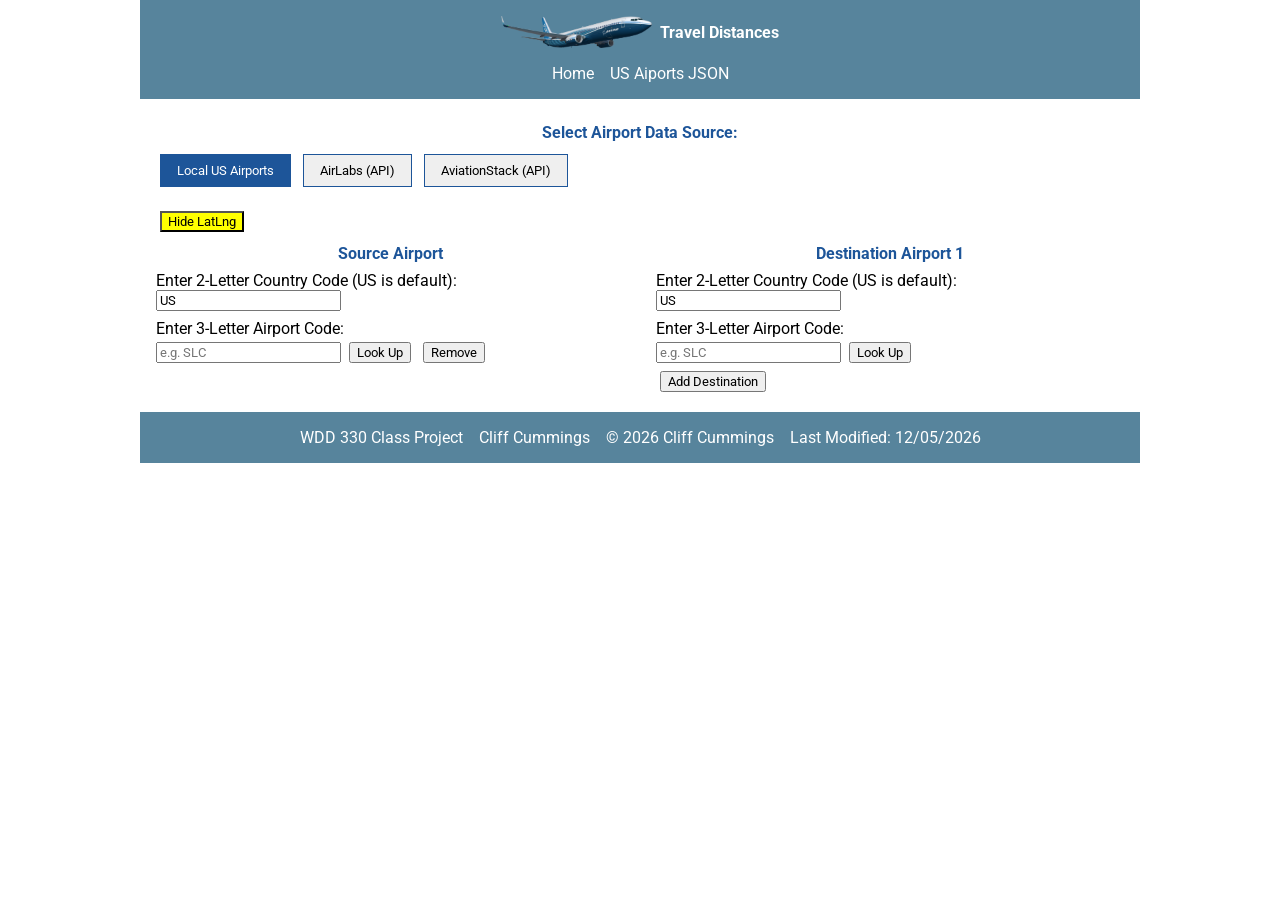
==== index.html @ 288c429e "Initial Commit" ====
<!DOCTYPE html>
<html lang="en">
    <head>
        <meta charset="UTF-8">
        <meta name="viewport" content="width=device-width, initial-scale=1.0">
    
        <meta name="description" content="WDD330 Travel Distances Home Page">
        <meta name="author" content="Cliff Cummings">
                   
        <link rel="stylesheet" href="/styles/styles.css">
    
        <link rel="preconnect" href="https://fonts.googleapis.com">
        <link rel="preconnect" href="https://fonts.gstatic.com" crossorigin>
        <link href="https://fonts.googleapis.com/css2?family=Roboto:wght@100;400&display=swap" rel="stylesheet">
            
        <script src="/scripts/main.js" type="module"></script>

        <title>Travel Distances Home</title>
    </head>

<body>
    <header id="header">
    </header>

    <main class="divider">

        <div id="data-source">
            <h3>Select Airport Data Source:</h3>
            <button type="button" class="source-btn active" id="btn-local">Local US Airports</button>
            <button type="button" class="source-btn" id="btn-airlabs">AirLabs (API)</button>
            <button type="button" class="source-btn" id="btn-aviationstack">AviationStack (API)</button>            
            <p id="data-source-status"></p>
        </div>

        <div id="display-options">
            <button type="button" id="toggle-latlong-btn">Hide LatLng</button>
        </div>

        <div class="airport-columns">
            <div class="airport-lookup" id="src-lookup">
                <h3>Source Airport</h3>
                <label for="src-country-code">Enter 2-Letter Country Code (US is default):</label>
                <input type="text" id="src-country-code" maxlength="2" placeholder="e.g. US" value="US" />

                <label for="src-airport-code">Enter 3-Letter Airport Code:</label>
                <input type="text" id="src-airport-code" maxlength="3" placeholder="e.g. SLC" />
                
                <button type="button" id="src-lookup-btn">Look Up</button>
                <button type="button" id="src-remove-btn">Remove</button>
                <p id="src-airport-result"></p>
            </div>

            <div id="dst-column">
                <div class="airport-lookup" id="dst-lookup">
                    <h3>Destination Airport 1</h3>
                    <label for="dst-country-code">Enter 2-Letter Country Code (US is default):</label>
                    <input type="text" id="dst-country-code" maxlength="2" placeholder="e.g. US" value="US"/>
                
                    <label for="dst-airport-code">Enter 3-Letter Airport Code:</label>
                    <input type="text" id="dst-airport-code" maxlength="3" placeholder="e.g. SLC" />
                
                    <button type="button" id="dst-lookup-btn">Look Up</button>
                    <p id="dst-airport-result" class="dst-airport-result"></p>
                    <p id="distance-result" class="distance-result"></p>
                </div>
                <button type="button" id="add-dst-button">Add Destination</button>
            </div>
        </div>
                          
    </main>

    <footer id="footer">
    </footer>
</body>

</html>
---- styles/styles.css ----
:root {
    --back_color1: #0D1B2A;
    --back_color2: #1D5599;
    --back_color3: #57849C;
    --accent_color1: #7FC6DE;
    --accent_color2: #DFDFDF;
    --accent_color3: #EFEFEF;
    --wild_red: #FF0000;
    --sunburst_red: #CC0000;
    --text_white: #ffffff;
    --contact1: #ffff00;
    --contact2: #addae6;}

* {
    margin: 0;
    box-sizing: border-box;
    font-family: Roboto, Verdana, Geneva, Tahoma, sans-serif, sans-serif;
}

/* white background in the header and body */
/* HEADER CONTENT */

header {
    margin: 0 auto;
    max-width: 1000px;
    background-color: var(--back_color3);
    padding: 1rem;
    color: white;
    text-align: center;
}

/* BODY CONTENT */

body {
    margin: 0 auto;
    max-width: 1000px;
    background-color: var(--text_white);
}

main {
    padding: 1rem;
    min-width: 400px;
    width: 100%;
}

#data-source {
    margin-bottom: 1rem;
}

.source-btn {
    margin: 0.25rem;
    padding: 0.5rem 1rem;
    background-color: var(--accent_color3);
    border: 1px solid var(--back_color2);
    cursor: pointer;
}

.source-btn.active {
    background-color: var(--back_color2);
    color: var(--text_white);
}

.airport-columns {
    display: grid;
    grid-template-columns: 1fr 1fr;
    gap: 2rem;
}

.airport-lookup label {
    display: block;
    margin-top: 0.5rem;
}

#toggle-latlong-btn {
    background-color: var(--contact1);
}

#json-display {
    white-space: pre-wrap;
    word-break: break-word;
    padding: 1rem;
    background-color: var(--accent_color3);
    border: 1px solid var(--back_color2);
}

button {
    margin: 0.25rem;
}

ul {
    list-style-type: none;
    margin-top: 0;
    margin-right: 2rem;
}

/* FOOTER CONTENT */

footer {
    display: flex;
    justify-content: center;
    align-items: center;
    padding: 1rem 0;
    color: white;
    background-color: var(--back_color3);
    text-align: center;
    min-width: 400px;
}

.banner {
    display: flex;
    flex-direction: column;
    flex-wrap: nowrap;
    justify-content: center;
    align-items: center;
    gap: 1rem;
}

.banner-brand {
    display: flex;
    justify-content: center;
}

.banner-logo {
    display: flex;
    align-items: center;
    gap: 0.5rem;
    font-weight: bold;
    text-decoration: none;
    color: var(--text_white);
}

.logo-icon {
    height: 2rem;
    width: auto;
}

.banner-links {
    display: flex;
    flex-wrap: nowrap;
    gap: 1rem;
    margin: 0  ;
    padding: 0;
}

.banner-links a {
    color: var(--text_white);
    text-decoration: none;
}

.banner-links a:hover {
    color: var(--contact1);
    text-decoration: underline;
}

footer .banner {
    flex-direction: row;
}

footer .banner p {
    margin: 0;
}

h3 {
    margin: 0.5rem;
    font-size: 1rem;
    text-align: center;
    color: var(--back_color2);
}

@media (max-width: 600px) {
    .airport-columns {
        grid-template-columns: 1fr;
    }

    #toggle-latlong-btn {
        display: none;
    }

    .latlng {
        display: none;
    }
}
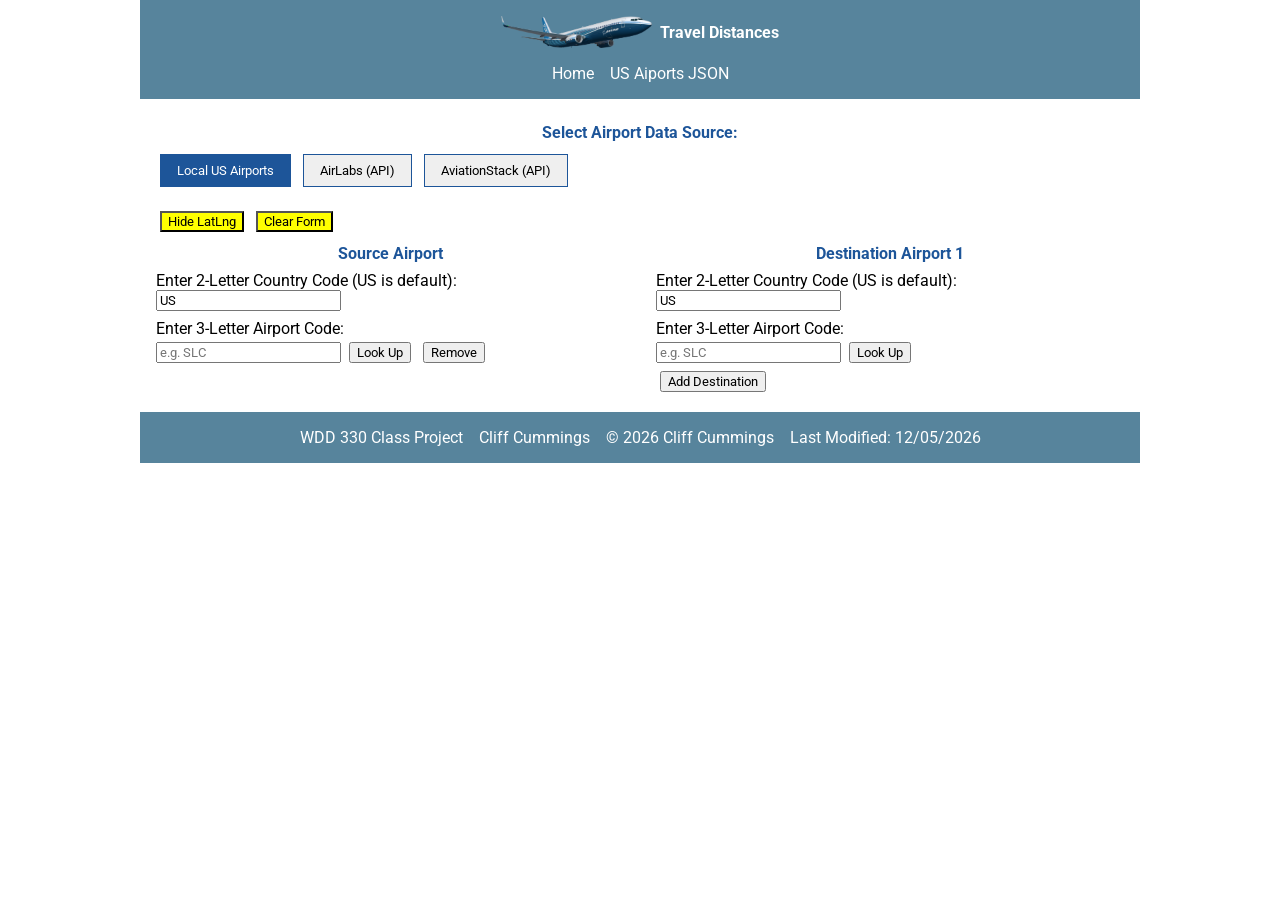
==== commit 6e609ef3: "Added localStorage features to save user inputs. Also added a clear form button" ====
--- a/index.html
+++ b/index.html
@@ -7,13 +7,13 @@
         <meta name="description" content="WDD330 Travel Distances Home Page">
         <meta name="author" content="Cliff Cummings">
                    
-        <link rel="stylesheet" href="/styles/styles.css">
+        <link rel="stylesheet" href="styles/styles.css">
     
         <link rel="preconnect" href="https://fonts.googleapis.com">
         <link rel="preconnect" href="https://fonts.gstatic.com" crossorigin>
         <link href="https://fonts.googleapis.com/css2?family=Roboto:wght@100;400&display=swap" rel="stylesheet">
             
-        <script src="/scripts/main.js" type="module"></script>
+        <script src="scripts/main.js" type="module"></script>
 
         <title>Travel Distances Home</title>
     </head>
@@ -22,7 +22,7 @@
     <header id="header">
     </header>
 
-    <main class="divider">
+    <main>
 
         <div id="data-source">
             <h3>Select Airport Data Source:</h3>
@@ -34,6 +34,7 @@
 
         <div id="display-options">
             <button type="button" id="toggle-latlong-btn">Hide LatLng</button>
+            <button type="button" id="clear-storage-btn">Clear Form</button>
         </div>
 
         <div class="airport-columns">
--- a/styles/styles.css
+++ b/styles/styles.css
@@ -71,7 +71,8 @@
     margin-top: 0.5rem;
 }
 
-#toggle-latlong-btn {
+#toggle-latlong-btn,
+#clear-storage-btn {
     background-color: var(--contact1);
 }
 
@@ -172,7 +173,8 @@
         grid-template-columns: 1fr;
     }
 
-    #toggle-latlong-btn {
+    #toggle-latlong-btn,
+    #clear-storage-btn {
         display: none;
     }
 
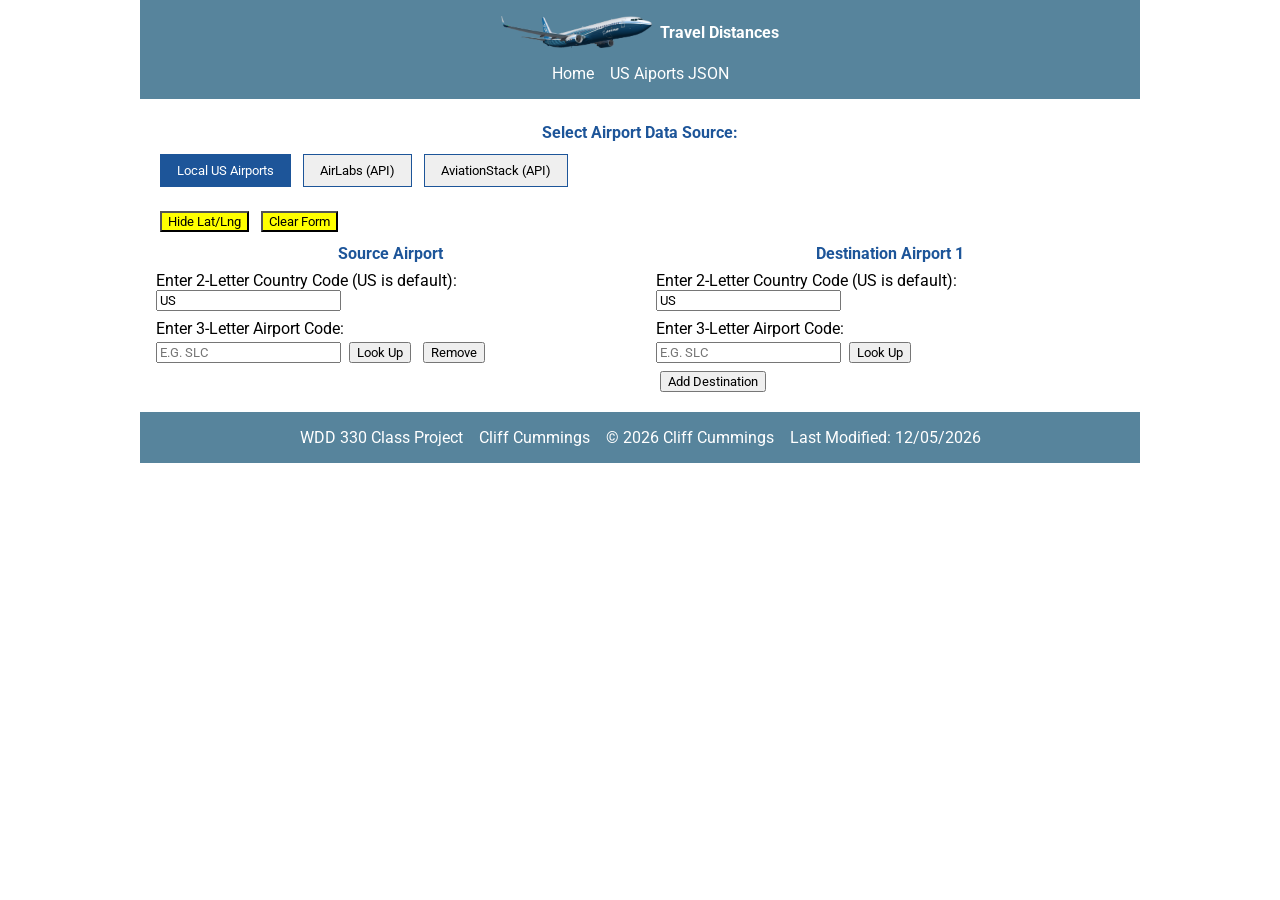
==== commit 3beab41a: "Corrected Hide Lat/Lng on the Home page" ====
--- a/index.html
+++ b/index.html
@@ -33,7 +33,7 @@
         </div>
 
         <div id="display-options">
-            <button type="button" id="toggle-latlong-btn">Hide LatLng</button>
+            <button type="button" id="toggle-latlong-btn">Hide Lat/Lng</button>
             <button type="button" id="clear-storage-btn">Clear Form</button>
         </div>
 
--- a/styles/styles.css
+++ b/styles/styles.css
@@ -69,6 +69,15 @@
 .airport-lookup label {
     display: block;
     margin-top: 0.5rem;
+}
+
+#src-country-code,
+#src-airport-code,
+#dst-country-code,
+#dst-airport-code,
+.dst-country-input,
+.dst-iata-input {
+    text-transform: uppercase;
 }
 
 #toggle-latlong-btn,
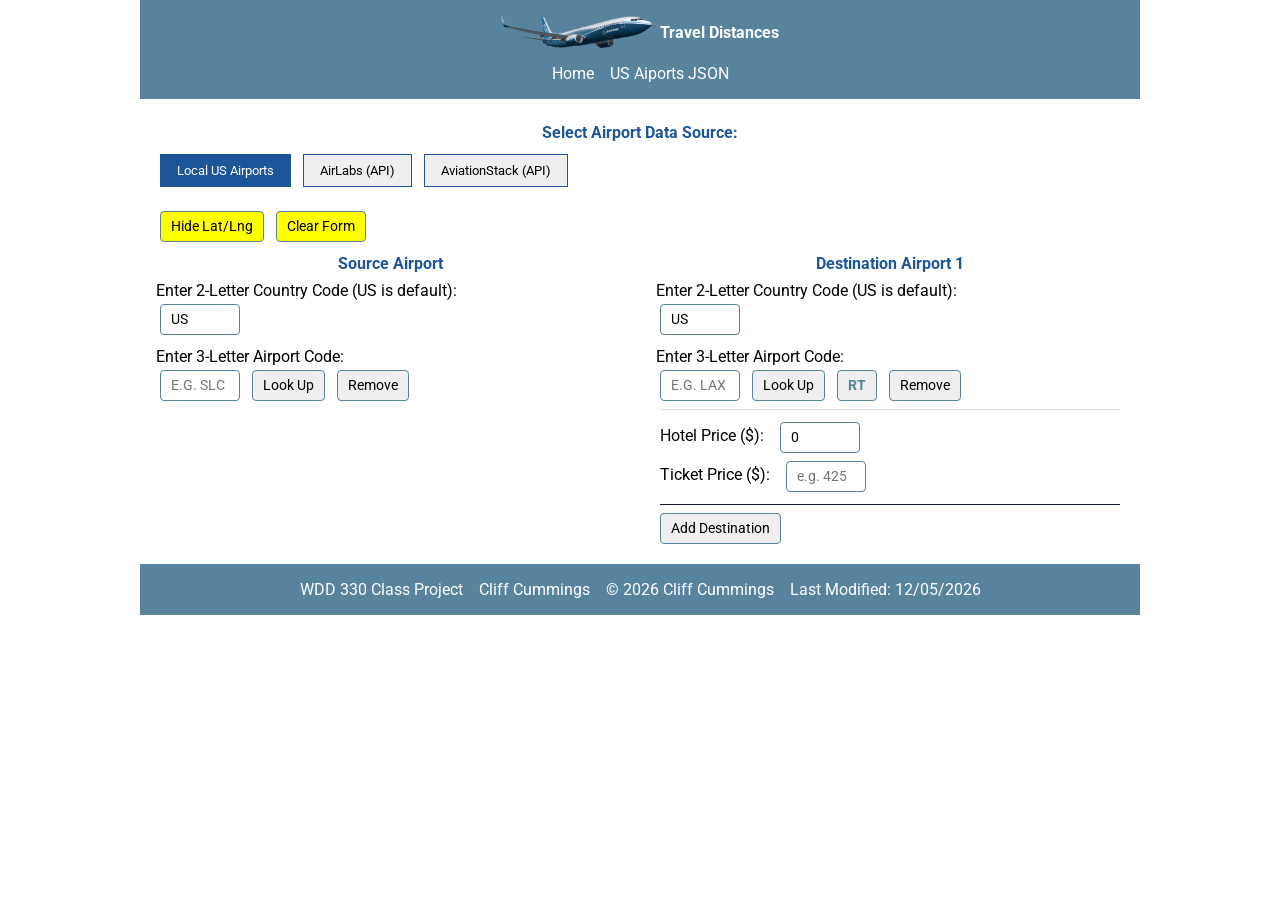
==== commit 761fba7d: "Made buttons and inputs fields consistent size and width. Added roundtrip distance button. Added hot" ====
--- a/index.html
+++ b/index.html
@@ -52,18 +52,7 @@
             </div>
 
             <div id="dst-column">
-                <div class="airport-lookup" id="dst-lookup">
-                    <h3>Destination Airport 1</h3>
-                    <label for="dst-country-code">Enter 2-Letter Country Code (US is default):</label>
-                    <input type="text" id="dst-country-code" maxlength="2" placeholder="e.g. US" value="US"/>
-                
-                    <label for="dst-airport-code">Enter 3-Letter Airport Code:</label>
-                    <input type="text" id="dst-airport-code" maxlength="3" placeholder="e.g. SLC" />
-                
-                    <button type="button" id="dst-lookup-btn">Look Up</button>
-                    <p id="dst-airport-result" class="dst-airport-result"></p>
-                    <p id="distance-result" class="distance-result"></p>
-                </div>
+                <!-- Destination blocks are created dynamically by main.js -->
                 <button type="button" id="add-dst-button">Add Destination</button>
             </div>
         </div>
--- a/styles/styles.css
+++ b/styles/styles.css
@@ -9,12 +9,17 @@
     --sunburst_red: #CC0000;
     --text_white: #ffffff;
     --contact1: #ffff00;
-    --contact2: #addae6;}
+    --contact2: #addae6;
+    --control-font-size: 0.9rem;
+    --control-padding: 0.375rem 0.625rem;
+    --control-border: 1px solid var(--back_color3);
+    --control-radius: 0.25rem;
+}
 
 * {
     margin: 0;
     box-sizing: border-box;
-    font-family: Roboto, Verdana, Geneva, Tahoma, sans-serif, sans-serif;
+    font-family: Roboto, Verdana, Geneva, Tahoma, sans-serif;
 }
 
 /* white background in the header and body */
@@ -25,7 +30,7 @@
     max-width: 1000px;
     background-color: var(--back_color3);
     padding: 1rem;
-    color: white;
+    color: var(--text_white);
     text-align: center;
 }
 
@@ -42,6 +47,15 @@
     min-width: 400px;
     width: 100%;
 }
+
+h3 {
+    margin: 0.5rem;
+    font-size: 1rem;
+    text-align: center;
+    color: var(--back_color2);
+}
+
+/* DATA SOURCE */
 
 #data-source {
     margin-bottom: 1rem;
@@ -60,30 +74,107 @@
     color: var(--text_white);
 }
 
+/* AIRPORT COLUMNS */
+
 .airport-columns {
     display: grid;
     grid-template-columns: 1fr 1fr;
     gap: 2rem;
 }
 
-.airport-lookup label {
+.airport-lookup label:not(.price-row label) {
     display: block;
     margin-top: 0.5rem;
 }
 
 #src-country-code,
 #src-airport-code,
-#dst-country-code,
-#dst-airport-code,
 .dst-country-input,
 .dst-iata-input {
     text-transform: uppercase;
 }
 
+#src-country-code,
+#src-airport-code,
+.dst-country-input,
+.dst-iata-input,
+.ticket-price-input,
+.hotel-price-input {
+    width: 5rem;
+}
+
+/* UTILITY BUTTONS */
+
+button:not(.source-btn),
+input[type="text"],
+input[type="number"] {
+    margin: 0.25rem;
+    padding: var(--control-padding);
+    font-size: var(--control-font-size);
+    border: var(--control-border);
+    border-radius: var(--control-radius);
+}
+
 #toggle-latlong-btn,
 #clear-storage-btn {
     background-color: var(--contact1);
 }
+
+/* RT (ROUND TRIP) BUTTON */
+
+.rt-btn {
+    cursor: pointer;
+    font-weight: bold;
+    color: var(--back_color3);
+    background-color: var(--accent_color3);
+}
+
+.rt-btn.active {
+    background-color: var(--back_color2);
+    color: var(--text_white);
+    border-color: var(--back_color1);
+}
+
+/* PRICE SECTION */
+
+.price-section {
+    margin: 0.25rem;
+    padding: 0.5rem 0;
+    border-top: 1px solid var(--accent_color2);
+    border-bottom: 1px solid var(--back_color1);
+}
+
+.price-section label {
+    margin-bottom: 0.25rem;
+}
+
+.price-row {
+    display: flex;
+    align-items: center;
+    gap: 0.75rem;
+}
+
+.price-per-mile-result {
+    font-size: 0.9rem;
+    color: var(--back_color2);
+    font-style: italic;
+}
+
+/* Rules for Chrome/Safari/Edge */
+.ticket-price-input::-webkit-outer-spin-button,
+.ticket-price-input::-webkit-inner-spin-button,
+.hotel-price-input::-webkit-outer-spin-button,
+.hotel-price-input::-webkit-inner-spin-button {
+    -webkit-appearance: none;
+}
+
+/* Rule for Firefox */
+.ticket-price-input[type="number"],
+.hotel-price-input[type="number"] {
+    -moz-appearance: textfield;
+}
+
+/* JSON HTML PAGE */
 
 #json-display {
     white-space: pre-wrap;
@@ -93,8 +184,71 @@
     border: 1px solid var(--back_color2);
 }
 
-button {
-    margin: 0.25rem;
+/* FOOTER CONTENT */
+
+footer {
+    display: flex;
+    justify-content: center;
+    align-items: center;
+    padding: 1rem 0;
+    color: var(--text_white);
+    background-color: var(--back_color3);
+    text-align: center;
+    min-width: 25rem;
+}
+
+.banner {
+    display: flex;
+    flex-direction: column;
+    flex-wrap: nowrap;
+    justify-content: center;
+    align-items: center;
+    gap: 1rem;
+}
+
+.banner-brand {
+    display: flex;
+    justify-content: center;
+}
+
+.banner-logo {
+    display: flex;
+    align-items: center;
+    gap: 0.5rem;
+    font-weight: bold;
+    text-decoration: none;
+    color: var(--text_white);
+}
+
+.logo-icon {
+    height: 2rem;
+    width: auto;
+}
+
+.banner-links {
+    display: flex;
+    flex-wrap: nowrap;
+    gap: 1rem;
+    margin: 0  ;
+    padding: 0;
+}
+
+.banner-links a {
+    color: var(--text_white);
+    text-decoration: none;
+}
+
+.banner-links a:hover {
+    color: var(--contact1);
+    text-decoration: underline;
+}
+
+footer .banner {
+    flex-direction: row;
+}
+
+footer .banner p {
+    margin: 0;
 }
 
 ul {
@@ -103,79 +257,7 @@
     margin-right: 2rem;
 }
 
-/* FOOTER CONTENT */
-
-footer {
-    display: flex;
-    justify-content: center;
-    align-items: center;
-    padding: 1rem 0;
-    color: white;
-    background-color: var(--back_color3);
-    text-align: center;
-    min-width: 400px;
-}
-
-.banner {
-    display: flex;
-    flex-direction: column;
-    flex-wrap: nowrap;
-    justify-content: center;
-    align-items: center;
-    gap: 1rem;
-}
-
-.banner-brand {
-    display: flex;
-    justify-content: center;
-}
-
-.banner-logo {
-    display: flex;
-    align-items: center;
-    gap: 0.5rem;
-    font-weight: bold;
-    text-decoration: none;
-    color: var(--text_white);
-}
-
-.logo-icon {
-    height: 2rem;
-    width: auto;
-}
-
-.banner-links {
-    display: flex;
-    flex-wrap: nowrap;
-    gap: 1rem;
-    margin: 0  ;
-    padding: 0;
-}
-
-.banner-links a {
-    color: var(--text_white);
-    text-decoration: none;
-}
-
-.banner-links a:hover {
-    color: var(--contact1);
-    text-decoration: underline;
-}
-
-footer .banner {
-    flex-direction: row;
-}
-
-footer .banner p {
-    margin: 0;
-}
-
-h3 {
-    margin: 0.5rem;
-    font-size: 1rem;
-    text-align: center;
-    color: var(--back_color2);
-}
+/* RESPONSIVE */
 
 @media (max-width: 600px) {
     .airport-columns {
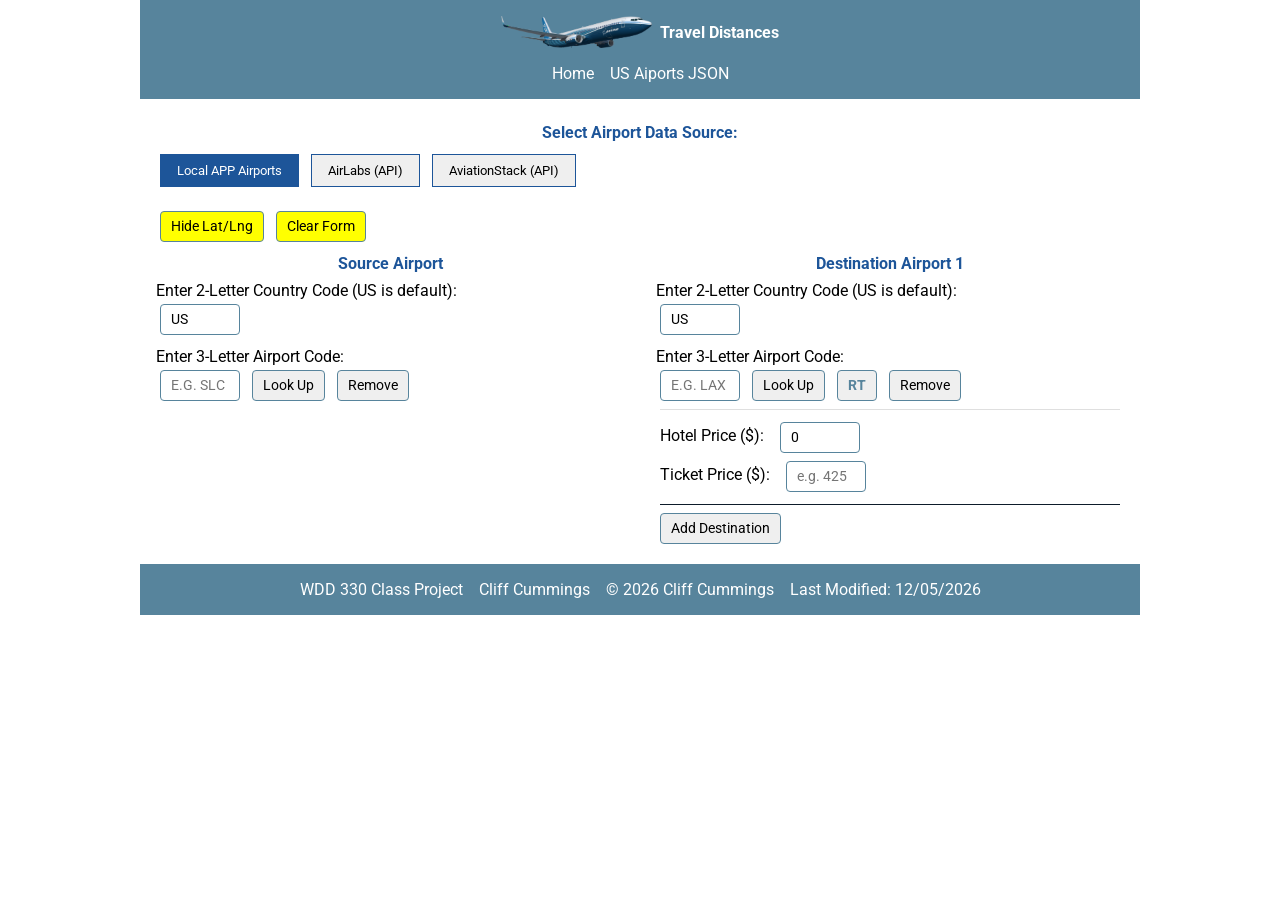
==== commit 5d6dc104: "Changed Local US to Local App Airports, which now includes many international airports" ====
--- a/index.html
+++ b/index.html
@@ -26,7 +26,7 @@
 
         <div id="data-source">
             <h3>Select Airport Data Source:</h3>
-            <button type="button" class="source-btn active" id="btn-local">Local US Airports</button>
+            <button type="button" class="source-btn active" id="btn-local">Local APP Airports</button>
             <button type="button" class="source-btn" id="btn-airlabs">AirLabs (API)</button>
             <button type="button" class="source-btn" id="btn-aviationstack">AviationStack (API)</button>            
             <p id="data-source-status"></p>
